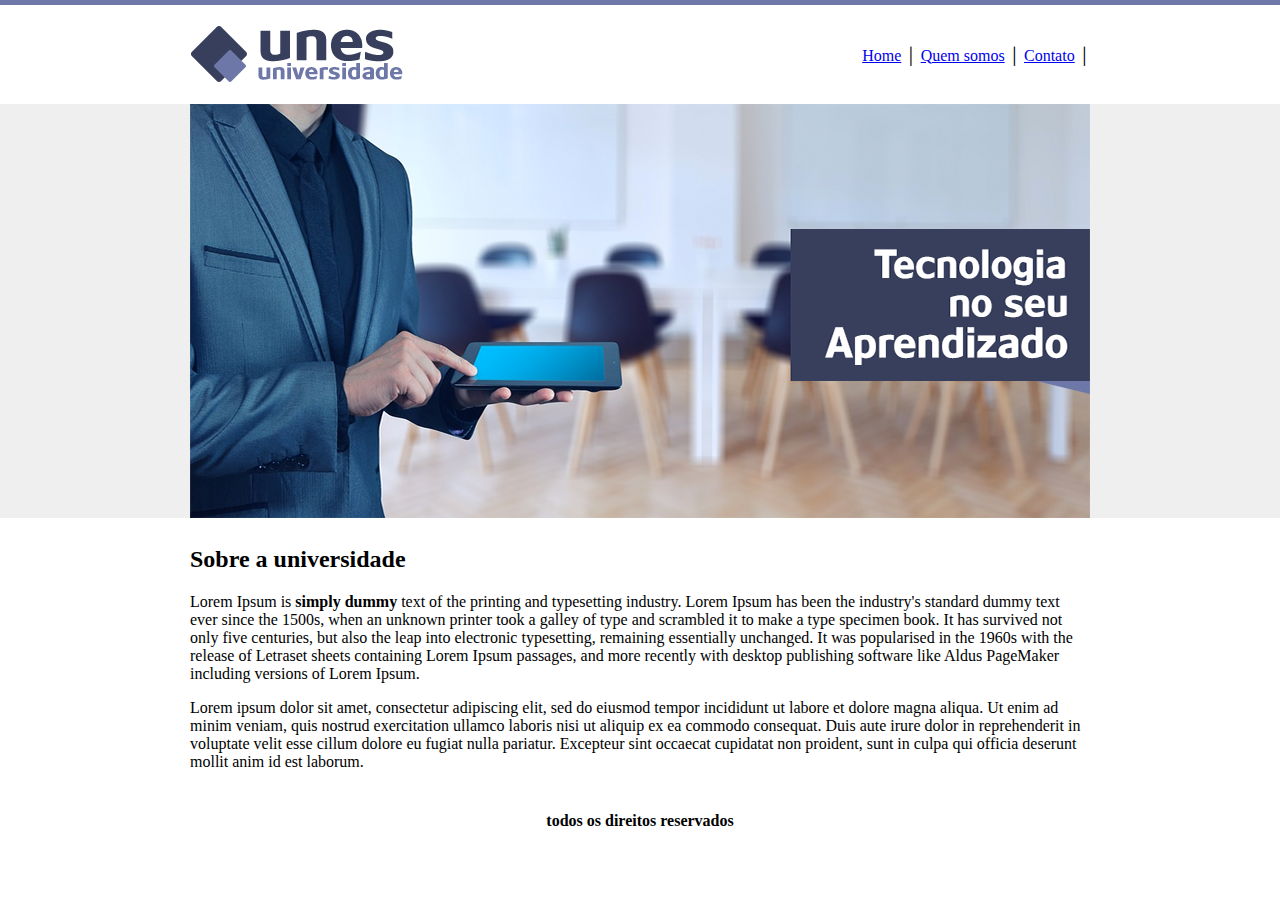
==== Projeto01/index.html @ 7bec99b3 "Projetos estudos" ====
<!DOCTYPE html>
<html lang="PT-BR">
  <head>
    <meta charset="UTF-8" />
    <meta http-equiv="X-UA-Compatible" content="IE=edge" />
    <meta name="viewport" content="width=device-width, initial-scale=1.0" />
    <title>UNES</title>
  </head>
  <body background="imagem/fundo.png">
    <table border="0" width="900px" align="center">
      <tr>
        <td height="89"><img src="imagem/logo.png" /></td>
        <td align="right">
          <a href="index.html">Home</a> │
          <a href="quem-somos.html">Quem somos</a> │
          <a href="contato.html">Contato</a> │
        </td>
      </tr>
      <tr>
        <td colspan="2">
          <img src="imagem/capa.png" />
        </td>
      </tr>
      <tr>
        <td colspan="2">
          <h2>Sobre a universidade</h2>
          <p>
            Lorem Ipsum is <strong>simply dummy</strong> text of the printing
            and typesetting industry. Lorem Ipsum has been the industry's
            standard dummy text ever since the 1500s, when an unknown printer
            took a galley of type and scrambled it to make a type specimen book.
            It has survived not only five centuries, but also the leap into
            electronic typesetting, remaining essentially unchanged. It was
            popularised in the 1960s with the release of Letraset sheets
            containing Lorem Ipsum passages, and more recently with desktop
            publishing software like Aldus PageMaker including versions of Lorem
            Ipsum.
          </p>
          <p>
            Lorem ipsum dolor sit amet, consectetur adipiscing elit, sed do
            eiusmod tempor incididunt ut labore et dolore magna aliqua. Ut enim
            ad minim veniam, quis nostrud exercitation ullamco laboris nisi ut
            aliquip ex ea commodo consequat. Duis aute irure dolor in
            reprehenderit in voluptate velit esse cillum dolore eu fugiat nulla
            pariatur. Excepteur sint occaecat cupidatat non proident, sunt in
            culpa qui officia deserunt mollit anim id est laborum.
          </p>
        </td>
      </tr>
      <tr>
        <td colspan="2" align="center">
          <h4>todos os direitos reservados</h4>
        </td>
      </tr>
    </table>
  </body>
</html>
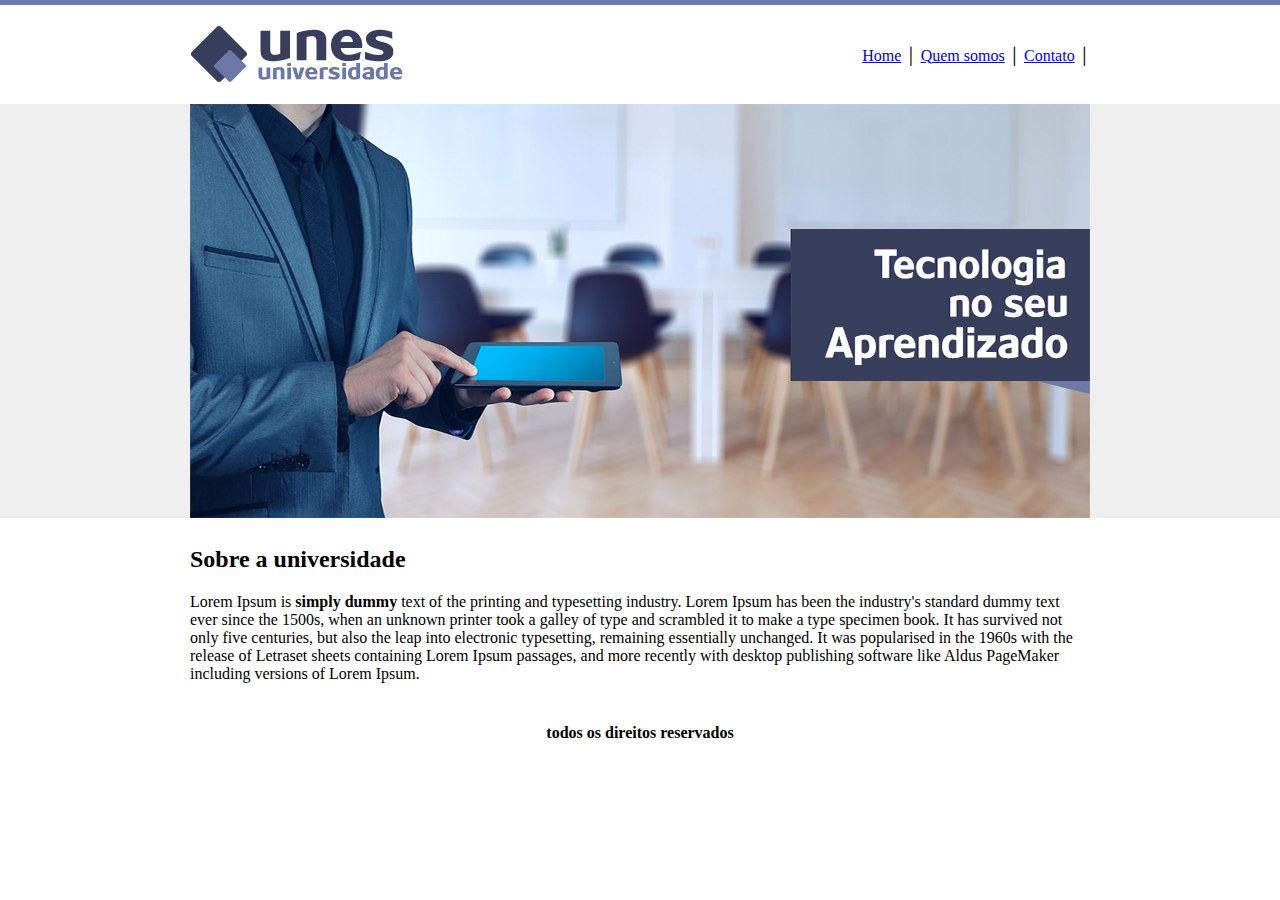
==== commit 2d63cb41: "romover paragrafo" ====
--- a/Projeto01/index.html
+++ b/Projeto01/index.html
@@ -36,15 +36,6 @@
             publishing software like Aldus PageMaker including versions of Lorem
             Ipsum.
           </p>
-          <p>
-            Lorem ipsum dolor sit amet, consectetur adipiscing elit, sed do
-            eiusmod tempor incididunt ut labore et dolore magna aliqua. Ut enim
-            ad minim veniam, quis nostrud exercitation ullamco laboris nisi ut
-            aliquip ex ea commodo consequat. Duis aute irure dolor in
-            reprehenderit in voluptate velit esse cillum dolore eu fugiat nulla
-            pariatur. Excepteur sint occaecat cupidatat non proident, sunt in
-            culpa qui officia deserunt mollit anim id est laborum.
-          </p>
         </td>
       </tr>
       <tr>
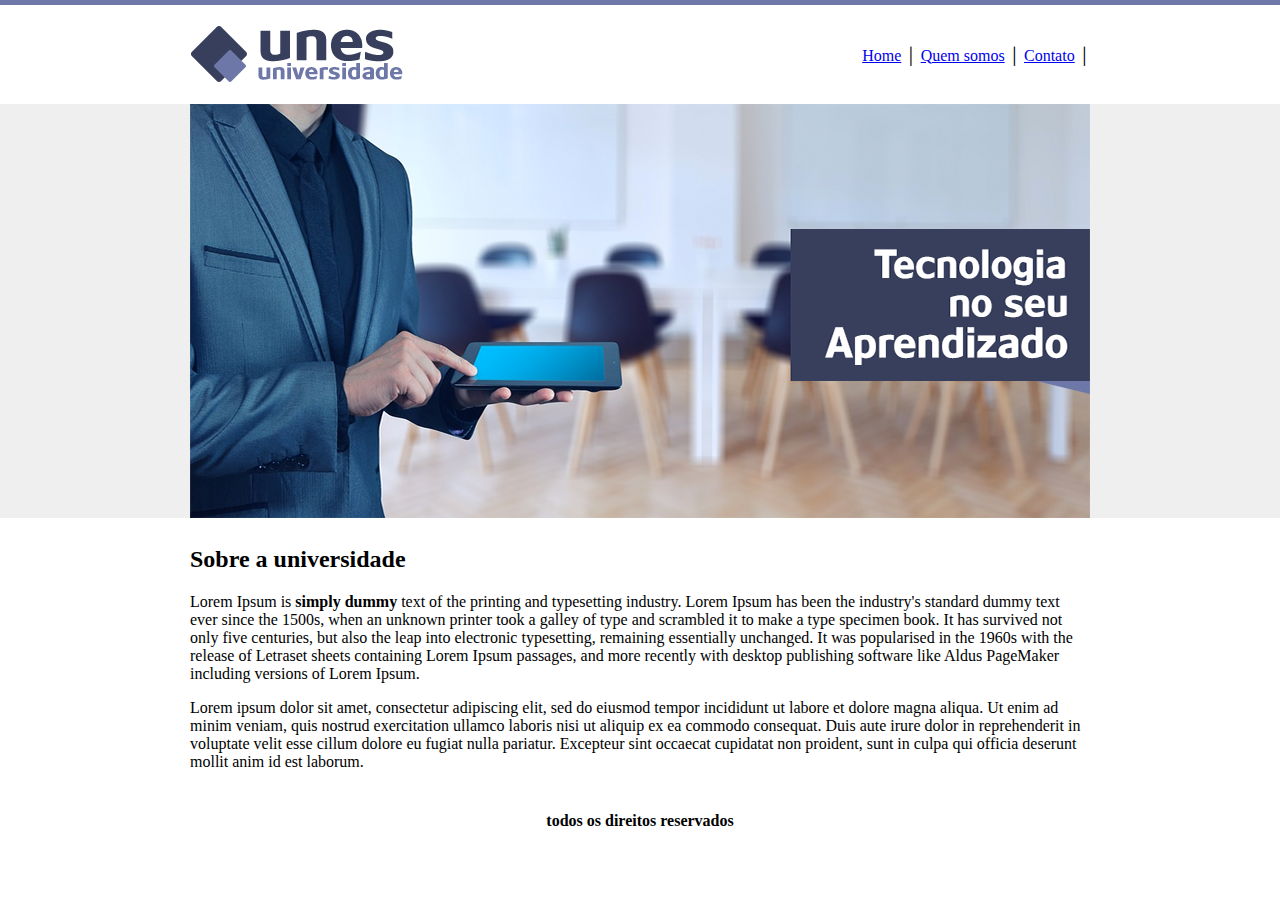
==== commit 1ded32bf: "Alinhando" ====
--- a/Projeto01/index.html
+++ b/Projeto01/index.html
@@ -1,48 +1,60 @@
 <!DOCTYPE html>
 <html lang="PT-BR">
-  <head>
-    <meta charset="UTF-8" />
-    <meta http-equiv="X-UA-Compatible" content="IE=edge" />
-    <meta name="viewport" content="width=device-width, initial-scale=1.0" />
-    <title>UNES</title>
-  </head>
-  <body background="imagem/fundo.png">
-    <table border="0" width="900px" align="center">
-      <tr>
-        <td height="89"><img src="imagem/logo.png" /></td>
-        <td align="right">
-          <a href="index.html">Home</a> │
-          <a href="quem-somos.html">Quem somos</a> │
-          <a href="contato.html">Contato</a> │
-        </td>
-      </tr>
-      <tr>
-        <td colspan="2">
-          <img src="imagem/capa.png" />
-        </td>
-      </tr>
-      <tr>
-        <td colspan="2">
-          <h2>Sobre a universidade</h2>
-          <p>
-            Lorem Ipsum is <strong>simply dummy</strong> text of the printing
-            and typesetting industry. Lorem Ipsum has been the industry's
-            standard dummy text ever since the 1500s, when an unknown printer
-            took a galley of type and scrambled it to make a type specimen book.
-            It has survived not only five centuries, but also the leap into
-            electronic typesetting, remaining essentially unchanged. It was
-            popularised in the 1960s with the release of Letraset sheets
-            containing Lorem Ipsum passages, and more recently with desktop
-            publishing software like Aldus PageMaker including versions of Lorem
-            Ipsum.
-          </p>
-        </td>
-      </tr>
-      <tr>
-        <td colspan="2" align="center">
-          <h4>todos os direitos reservados</h4>
-        </td>
-      </tr>
-    </table>
-  </body>
-</html>
+
+<head>
+  <meta charset="UTF-8" />
+  <meta http-equiv="X-UA-Compatible" content="IE=edge" />
+  <meta name="viewport" content="width=device-width, initial-scale=1.0" />
+  <title>UNES</title>
+</head>
+
+<body background="imagem/fundo.png">
+  <table border="0" width="900px" align="center">
+    <tr>
+      <td height="89"><img src="imagem/logo.png" /></td>
+      <td align="right">
+        <a href="index.html">Home</a> │
+        <a href="quem-somos.html">Quem somos</a> │
+        <a href="contato.html">Contato</a> │
+      </td>
+    </tr>
+    <tr>
+      <td colspan="2">
+        <img src="imagem/capa.png" />
+      </td>
+    </tr>
+    <tr>
+      <td colspan="2">
+        <h2>Sobre a universidade</h2>
+        <p>
+          Lorem Ipsum is <strong>simply dummy</strong> text of the printing
+          and typesetting industry. Lorem Ipsum has been the industry's
+          standard dummy text ever since the 1500s, when an unknown printer
+          took a galley of type and scrambled it to make a type specimen book.
+          It has survived not only five centuries, but also the leap into
+          electronic typesetting, remaining essentially unchanged. It was
+          popularised in the 1960s with the release of Letraset sheets
+          containing Lorem Ipsum passages, and more recently with desktop
+          publishing software like Aldus PageMaker including versions of Lorem
+          Ipsum.
+        </p>
+        <p>
+          Lorem ipsum dolor sit amet, consectetur adipiscing elit, sed do
+          eiusmod tempor incididunt ut labore et dolore magna aliqua. Ut enim
+          ad minim veniam, quis nostrud exercitation ullamco laboris nisi ut
+          aliquip ex ea commodo consequat. Duis aute irure dolor in
+          reprehenderit in voluptate velit esse cillum dolore eu fugiat nulla
+          pariatur. Excepteur sint occaecat cupidatat non proident, sunt in
+          culpa qui officia deserunt mollit anim id est laborum.
+        </p>
+      </td>
+    </tr>
+    <tr>
+      <td colspan="2" align="center">
+        <h4>todos os direitos reservados</h4>
+      </td>
+    </tr>
+  </table>
+</body>
+
+</html>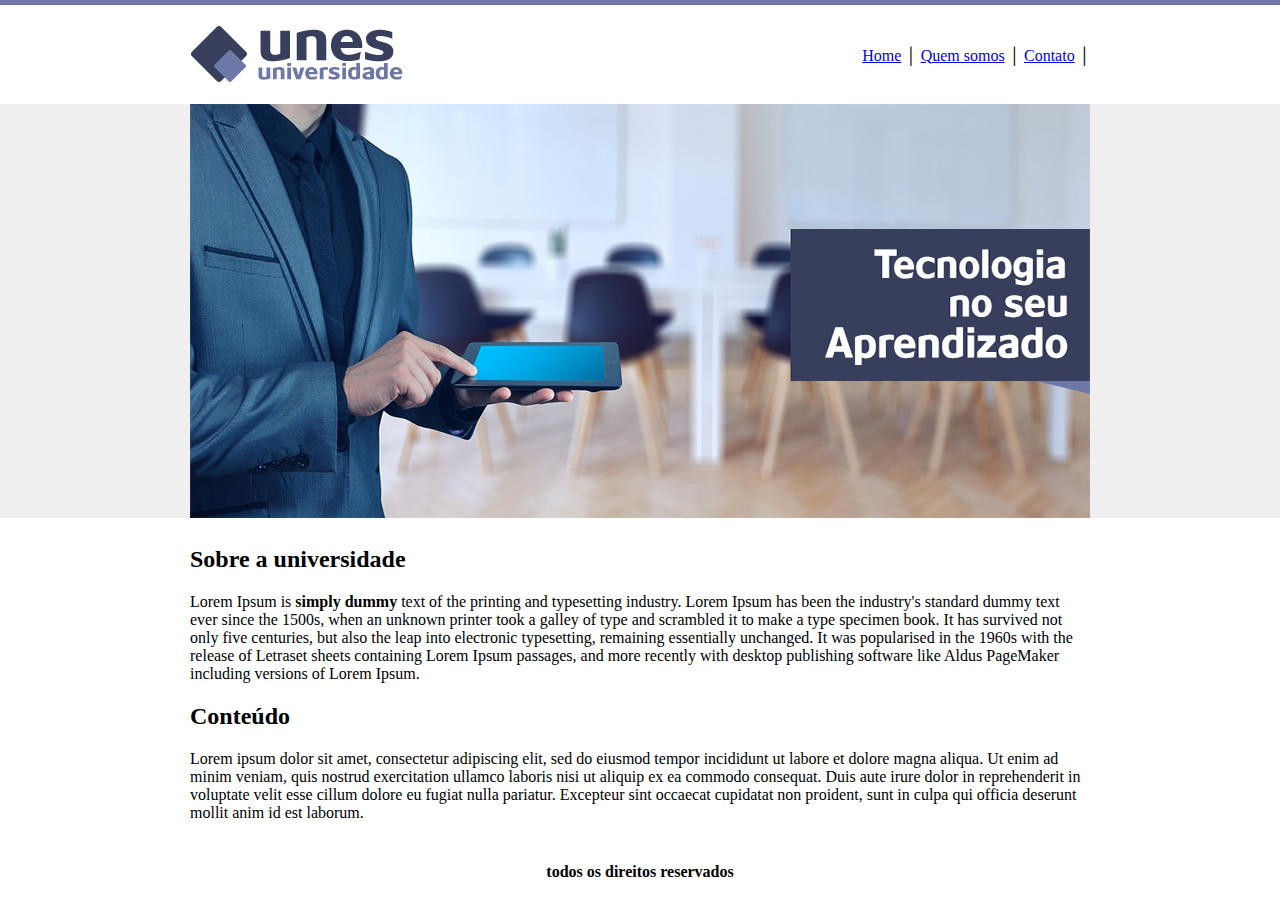
==== commit e4f6a6e2: "Título do conteúdo" ====
--- a/Projeto01/index.html
+++ b/Projeto01/index.html
@@ -1,60 +1,58 @@
 <!DOCTYPE html>
 <html lang="PT-BR">
-
-<head>
-  <meta charset="UTF-8" />
-  <meta http-equiv="X-UA-Compatible" content="IE=edge" />
-  <meta name="viewport" content="width=device-width, initial-scale=1.0" />
-  <title>UNES</title>
-</head>
-
-<body background="imagem/fundo.png">
-  <table border="0" width="900px" align="center">
-    <tr>
-      <td height="89"><img src="imagem/logo.png" /></td>
-      <td align="right">
-        <a href="index.html">Home</a> │
-        <a href="quem-somos.html">Quem somos</a> │
-        <a href="contato.html">Contato</a> │
-      </td>
-    </tr>
-    <tr>
-      <td colspan="2">
-        <img src="imagem/capa.png" />
-      </td>
-    </tr>
-    <tr>
-      <td colspan="2">
-        <h2>Sobre a universidade</h2>
-        <p>
-          Lorem Ipsum is <strong>simply dummy</strong> text of the printing
-          and typesetting industry. Lorem Ipsum has been the industry's
-          standard dummy text ever since the 1500s, when an unknown printer
-          took a galley of type and scrambled it to make a type specimen book.
-          It has survived not only five centuries, but also the leap into
-          electronic typesetting, remaining essentially unchanged. It was
-          popularised in the 1960s with the release of Letraset sheets
-          containing Lorem Ipsum passages, and more recently with desktop
-          publishing software like Aldus PageMaker including versions of Lorem
-          Ipsum.
-        </p>
-        <p>
-          Lorem ipsum dolor sit amet, consectetur adipiscing elit, sed do
-          eiusmod tempor incididunt ut labore et dolore magna aliqua. Ut enim
-          ad minim veniam, quis nostrud exercitation ullamco laboris nisi ut
-          aliquip ex ea commodo consequat. Duis aute irure dolor in
-          reprehenderit in voluptate velit esse cillum dolore eu fugiat nulla
-          pariatur. Excepteur sint occaecat cupidatat non proident, sunt in
-          culpa qui officia deserunt mollit anim id est laborum.
-        </p>
-      </td>
-    </tr>
-    <tr>
-      <td colspan="2" align="center">
-        <h4>todos os direitos reservados</h4>
-      </td>
-    </tr>
-  </table>
-</body>
-
+  <head>
+    <meta charset="UTF-8" />
+    <meta http-equiv="X-UA-Compatible" content="IE=edge" />
+    <meta name="viewport" content="width=device-width, initial-scale=1.0" />
+    <title>UNES</title>
+  </head>
+  <body background="imagem/fundo.png">
+    <table border="0" width="900px" align="center">
+      <tr>
+        <td height="89"><img src="imagem/logo.png" /></td>
+        <td align="right">
+          <a href="index.html">Home</a> │
+          <a href="quem-somos.html">Quem somos</a> │
+          <a href="contato.html">Contato</a> │
+        </td>
+      </tr>
+      <tr>
+        <td colspan="2">
+          <img src="imagem/capa.png" />
+        </td>
+      </tr>
+      <tr>
+        <td colspan="2">
+          <h2>Sobre a universidade</h2>
+          <p>
+            Lorem Ipsum is <strong>simply dummy</strong> text of the printing
+            and typesetting industry. Lorem Ipsum has been the industry's
+            standard dummy text ever since the 1500s, when an unknown printer
+            took a galley of type and scrambled it to make a type specimen book.
+            It has survived not only five centuries, but also the leap into
+            electronic typesetting, remaining essentially unchanged. It was
+            popularised in the 1960s with the release of Letraset sheets
+            containing Lorem Ipsum passages, and more recently with desktop
+            publishing software like Aldus PageMaker including versions of Lorem
+            Ipsum.
+          </p>
+          <h2>Conteúdo</h2>
+          <p>
+            Lorem ipsum dolor sit amet, consectetur adipiscing elit, sed do
+            eiusmod tempor incididunt ut labore et dolore magna aliqua. Ut enim
+            ad minim veniam, quis nostrud exercitation ullamco laboris nisi ut
+            aliquip ex ea commodo consequat. Duis aute irure dolor in
+            reprehenderit in voluptate velit esse cillum dolore eu fugiat nulla
+            pariatur. Excepteur sint occaecat cupidatat non proident, sunt in
+            culpa qui officia deserunt mollit anim id est laborum.
+          </p>
+        </td>
+      </tr>
+      <tr>
+        <td colspan="2" align="center">
+          <h4>todos os direitos reservados</h4>
+        </td>
+      </tr>
+    </table>
+  </body>
 </html>